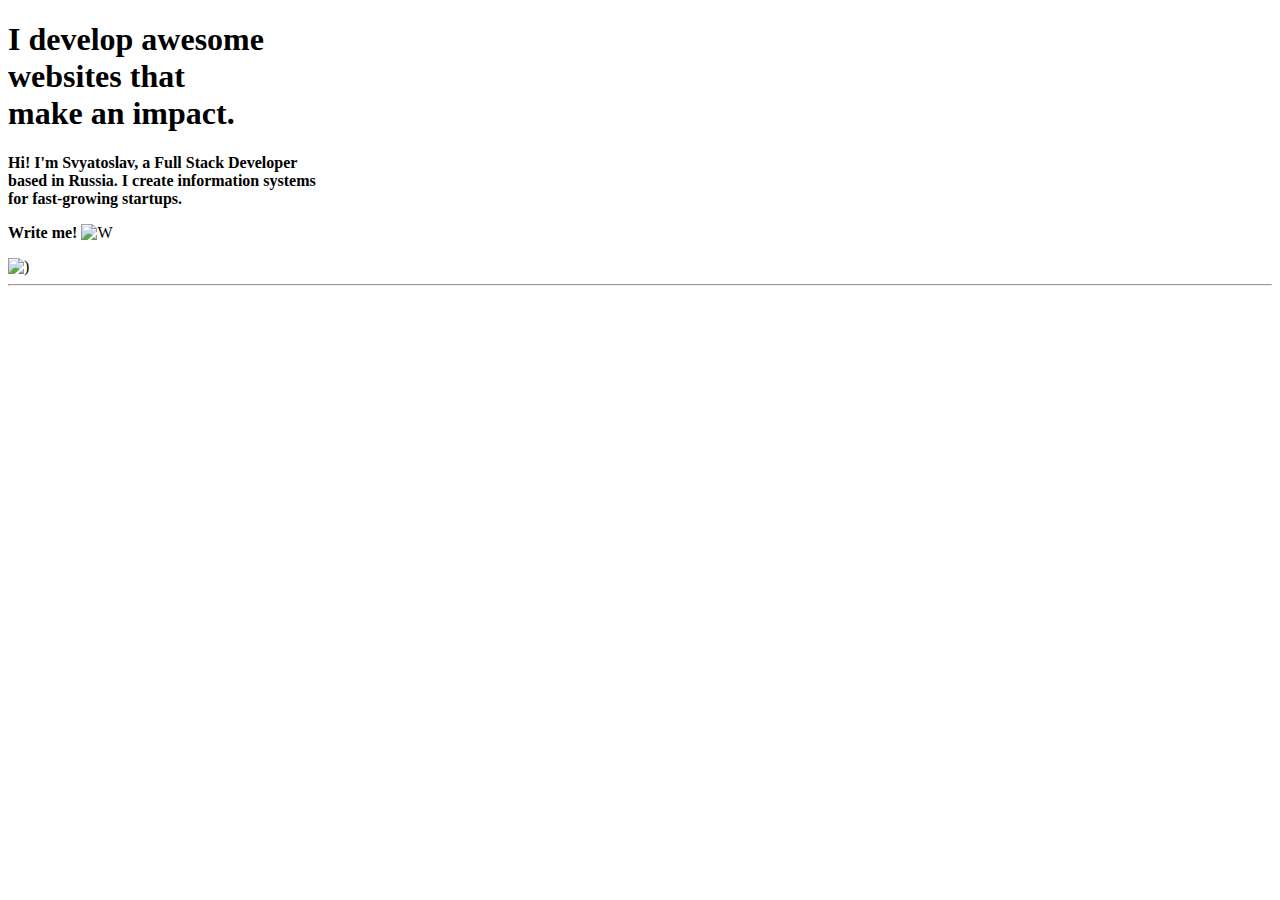
==== Lesson04/Task5/index.html @ 9cfdd7ae "add Lesson05 Task2" ====
<!DOCTYPE html>
<html lang="en">

<head>
    <meta charset="UTF-8">
    <meta http-equiv="X-UA-Compatible" content="IE=edge">
    <meta name="viewport" content="width=device-width, initial-scale=1.0">
    <title>Document</title>
</head>

<body>
    <h1>
        I <b>develop</b> awesome<br /> websites that<br /> make an impact.
    </h1>
    <p>
        <b>
            Hi! I'm Svyatoslav, a Full Stack Developer
            <br />
            based in Russia. I create information systems
            <br />
            for fast-growing startups.
        </b>
    </p>
    <p>
        <b>Write me!</b>
        <img src="https://static.thenounproject.com/png/4093-200.png" alt="W" width="17" />
    </p>
    <img src="https://static.tildacdn.com/tild6362-6637-4666-b839-333238306631/image.png" alt=" ) ">
    <hr />
</body>

</html>
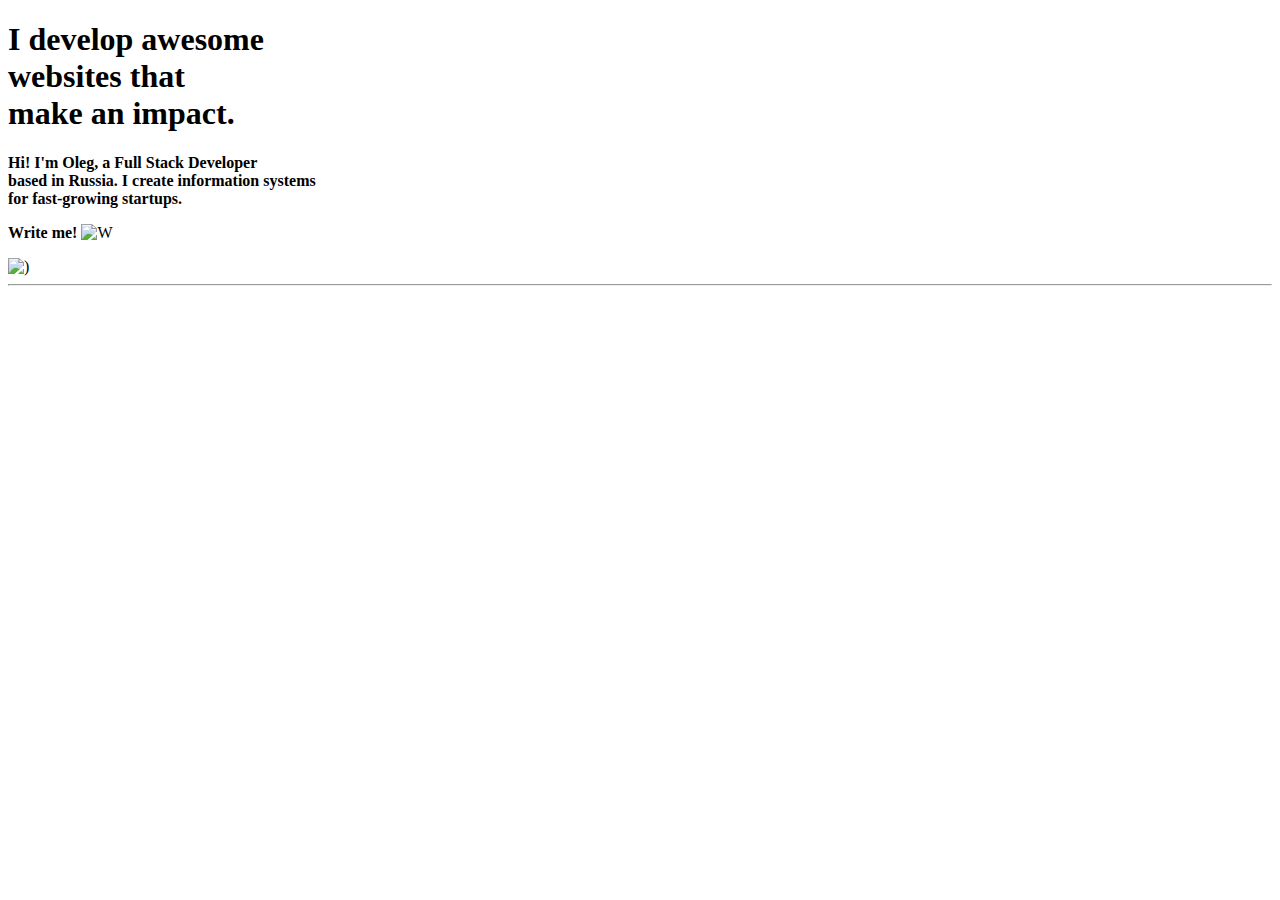
==== commit e4e8cd7f: "Lesson 7, Task 2.2" ====
--- a/Lesson04/Task5/index.html
+++ b/Lesson04/Task5/index.html
@@ -14,7 +14,7 @@
     </h1>
     <p>
         <b>
-            Hi! I'm Svyatoslav, a Full Stack Developer
+            Hi! I'm Oleg, a Full Stack Developer
             <br />
             based in Russia. I create information systems
             <br />
